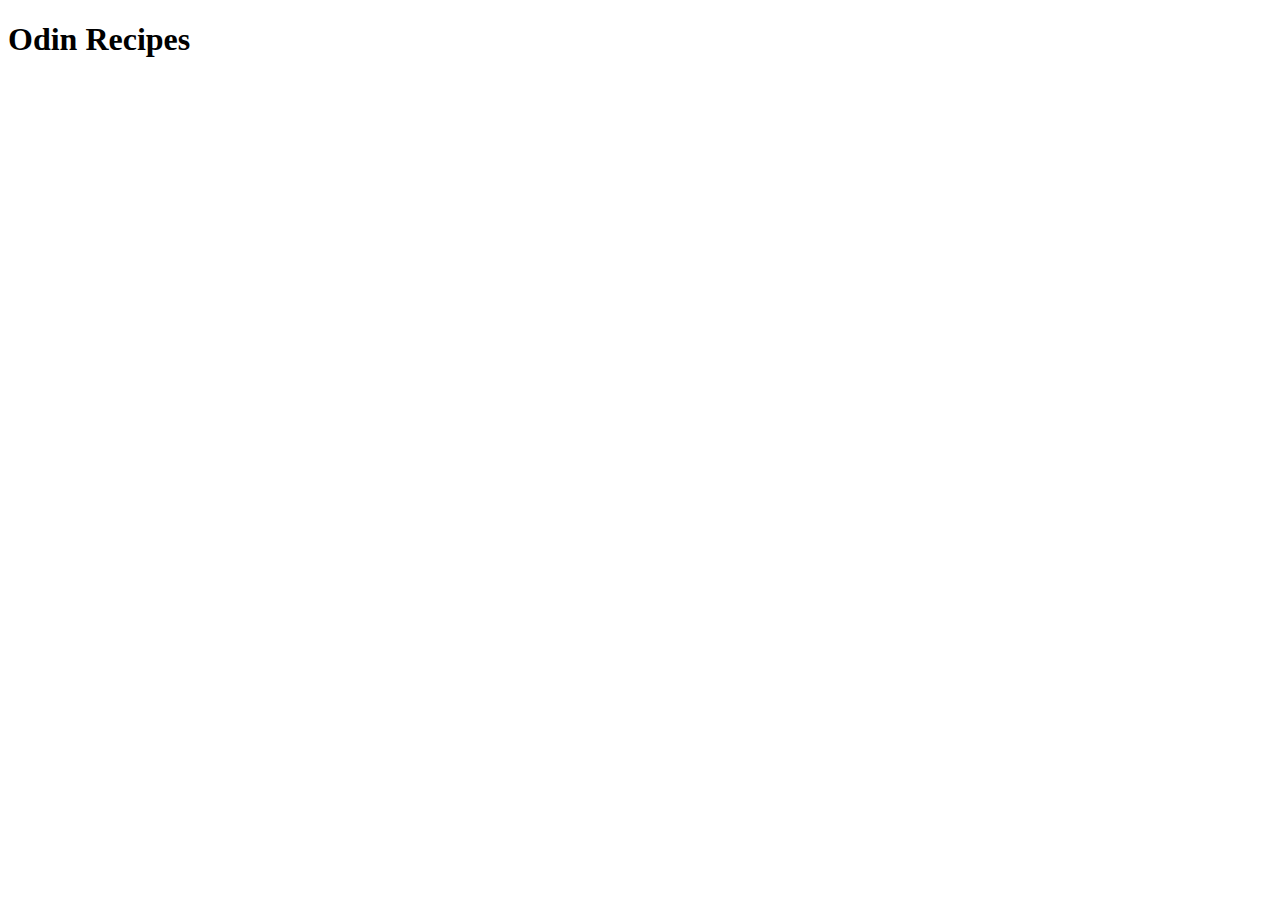
==== index.html @ 26a201a1 "Created index page" ====
<!DOCTYPE html>
<html lang="en">
<head>
    <meta charset="UTF-8">
    <meta http-equiv="X-UA-Compatible" content="IE=edge">
    <meta name="viewport" content="width=device-width, initial-scale=1.0">
    <title>Odin Recipes</title>
</head>
<body>
    <h1>Odin Recipes</h1>
</body>
</html>
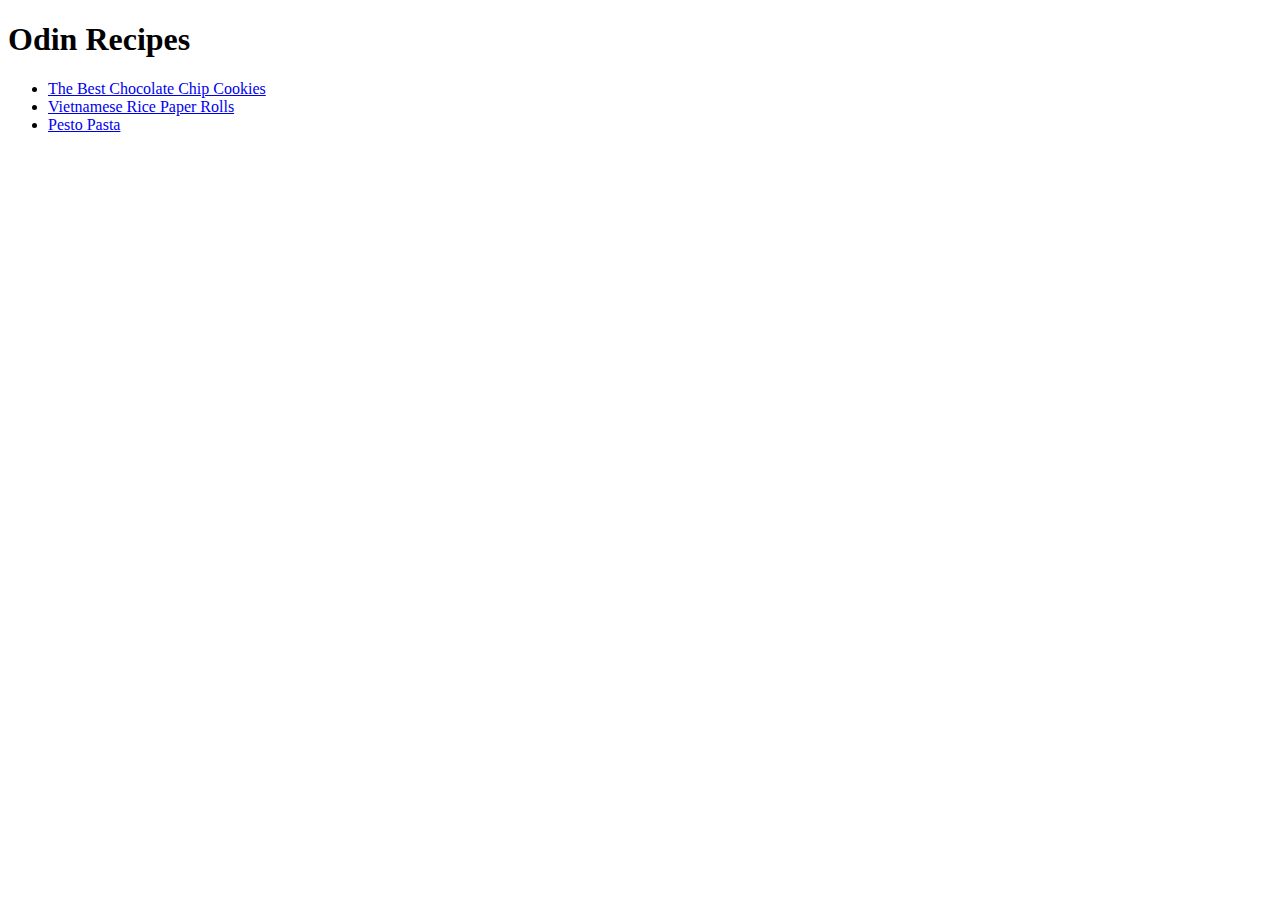
==== commit e90ce676: "Links to recipe pages on index page" ====
--- a/index.html
+++ b/index.html
@@ -8,5 +8,11 @@
 </head>
 <body>
     <h1>Odin Recipes</h1>
+    <ul>
+        <li><a href="recipes/choc-chip-cookies.html">The Best Chocolate Chip Cookies</a></li>
+        <li><a href="recipes/rice-paper-rolls.html">Vietnamese Rice Paper Rolls</a></li>
+        <li><a href="recipes/pesto-pasta.html">Pesto Pasta</a></li>
+    </ul>
+    
 </body>
 </html>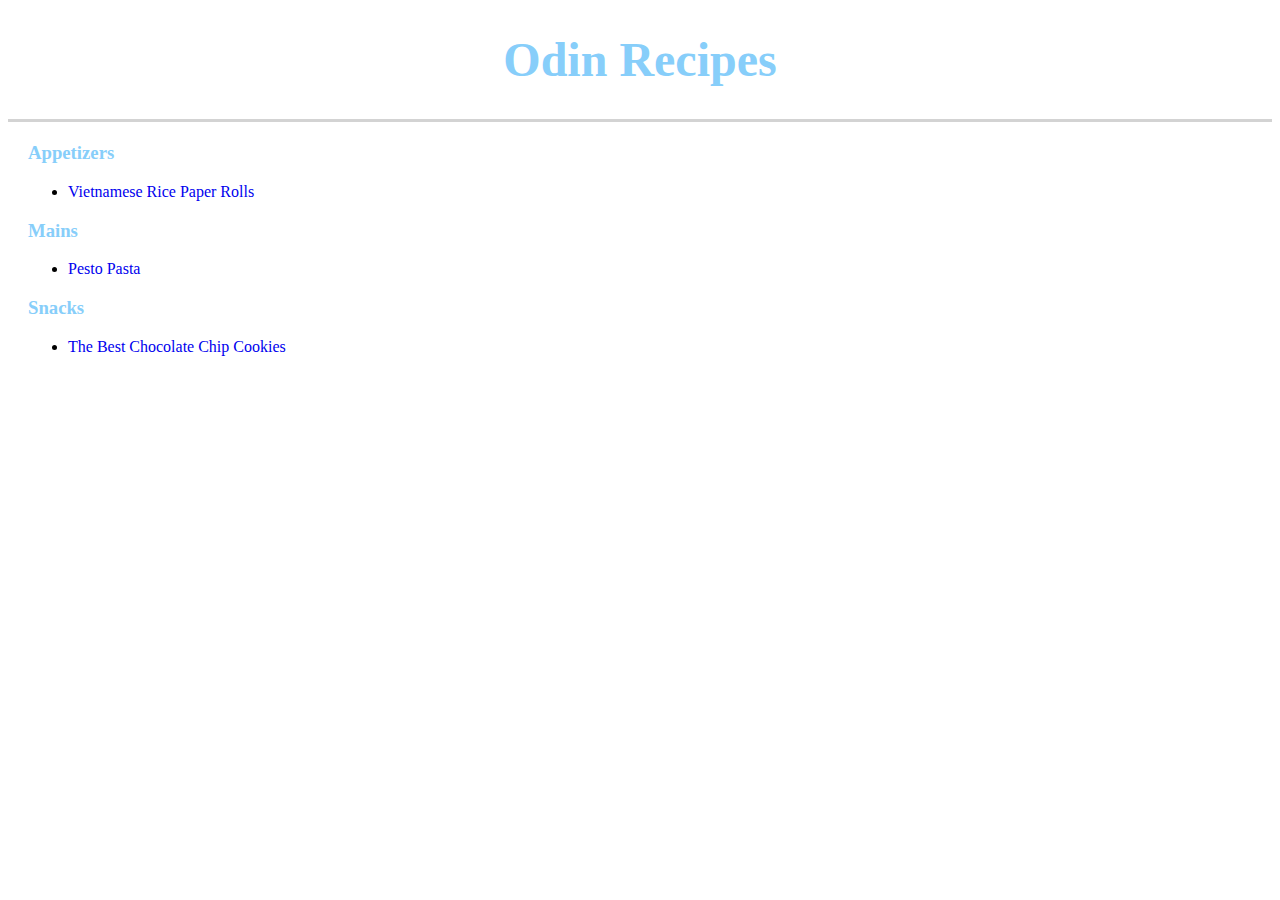
==== commit 6899a568: "Updated index page to have a header section with a heading. Added colour to heading and sub-headings" ====
--- a/index.html
+++ b/index.html
@@ -4,15 +4,27 @@
     <meta charset="UTF-8">
     <meta http-equiv="X-UA-Compatible" content="IE=edge">
     <meta name="viewport" content="width=device-width, initial-scale=1.0">
+    <link rel="stylesheet" href="styles.css">
     <title>Odin Recipes</title>
 </head>
 <body>
-    <h1>Odin Recipes</h1>
-    <ul>
-        <li><a href="recipes/choc-chip-cookies.html">The Best Chocolate Chip Cookies</a></li>
-        <li><a href="recipes/rice-paper-rolls.html">Vietnamese Rice Paper Rolls</a></li>
-        <li><a href="recipes/pesto-pasta.html">Pesto Pasta</a></li>
-    </ul>
+    <header>
+        <a href="/index.html"><h1 class="main-title">Odin Recipes</h1></a>
+    </header>
+    <div class="content">
+        <h3 class="recipe-category-title">Appetizers</h3>
+        <ul>
+            <li><a href="recipes/rice-paper-rolls.html">Vietnamese Rice Paper Rolls</a></li>
+        </ul>
+        <h3 class="recipe-category-title">Mains</h3>
+        <ul>
+            <li><a href="recipes/pesto-pasta.html">Pesto Pasta</a></li>
+        </ul>
+        <h3 class="recipe-category-title">Snacks</h3>
+        <ul>
+            <li><a href="recipes/choc-chip-cookies.html">The Best Chocolate Chip Cookies</a></li>
+        </ul>
+    </div>
     
 </body>
 </html>--- a/styles.css
+++ b/styles.css
@@ -0,0 +1,40 @@
+header {
+    border-bottom-style: solid;
+    border-bottom-color: lightgray;
+}
+
+header a {
+    text-decoration: none;
+}
+
+.main-title {
+    text-align: center;
+    color: lightskyblue;
+    font-size: 3em;
+}
+
+.recipe-category-title {
+    color: lightskyblue;
+}
+
+.recipe-image {
+    height: auto;
+    width: 500px;
+}
+
+.content {
+    margin: 20px;
+}
+
+a:visited {
+    color: black;
+}
+
+.content a {
+    text-decoration: none;
+}
+
+.content a:hover {
+    text-decoration: underline;
+    font-weight: bold;
+}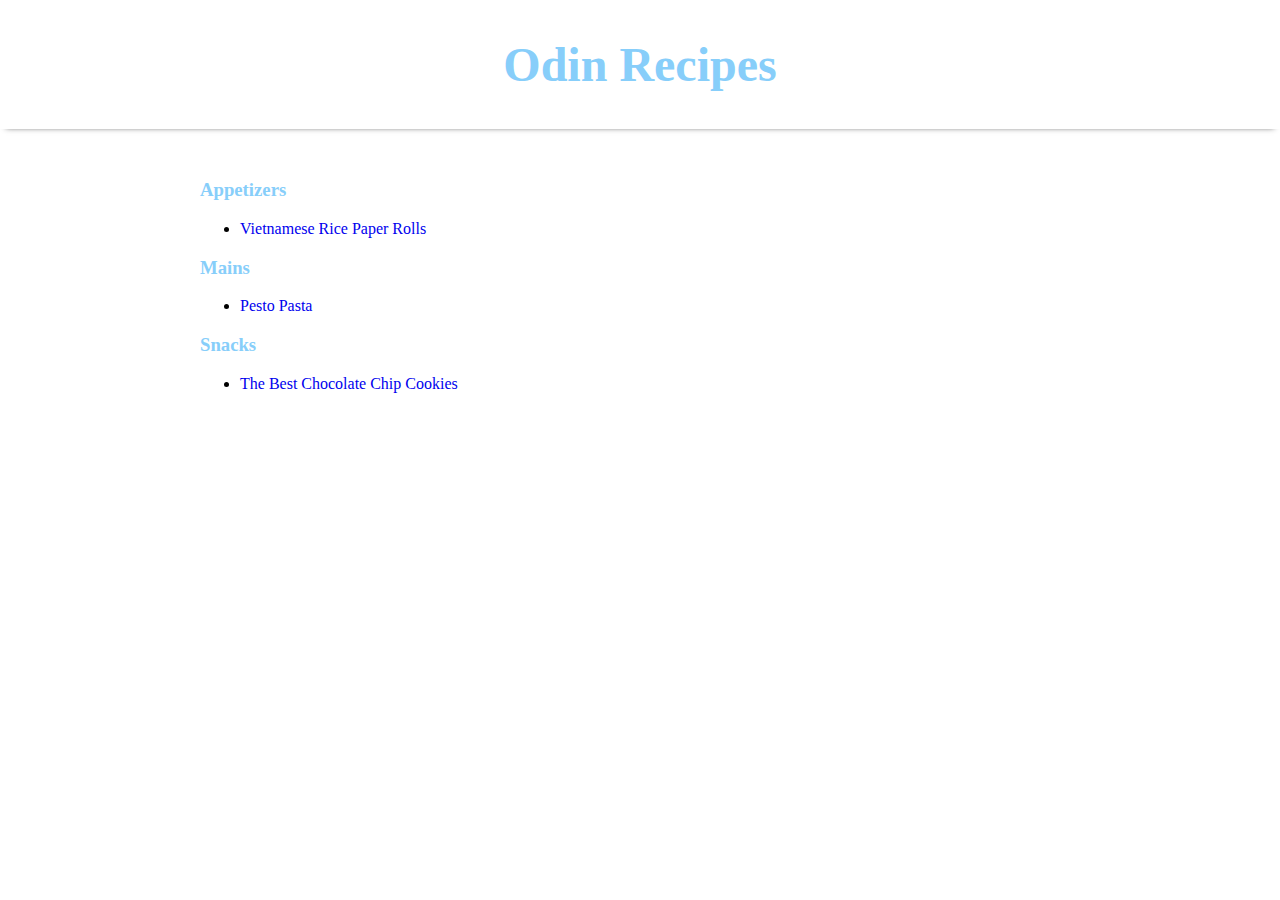
==== commit e4baeec9: "Added font list and fixed header link on index page" ====
--- a/index.html
+++ b/index.html
@@ -9,7 +9,7 @@
 </head>
 <body>
     <header>
-        <a href="/index.html"><h1 class="main-title">Odin Recipes</h1></a>
+        <a href="index.html"><h1 class="main-title">Odin Recipes</h1></a>
     </header>
     <div class="content">
         <h3 class="recipe-category-title">Appetizers</h3>
--- a/styles.css
+++ b/styles.css
@@ -1,6 +1,15 @@
+body {
+    margin: 0;
+    font-family: Georgia, Verdana, Monaco;
+}
+
+/* Bottom shadow effect taken from https://stackoverflow.com/questions/3971880/how-to-make-shadow-on-border-bottom */
 header {
-    border-bottom-style: solid;
-    border-bottom-color: lightgray;
+    font-weight: bold;
+    -webkit-box-shadow: 0 4px 6px -6px #222;
+    -moz-box-shadow: 0 4px 6px -6px #222;
+    box-shadow: 0 4px 6px -6px #222;
+    padding: 5px;
 }
 
 header a {
@@ -23,7 +32,9 @@
 }
 
 .content {
-    margin: 20px;
+    margin-left: 200px;
+    margin-right: 200px;
+    margin-top: 50px;
 }
 
 a:visited {
